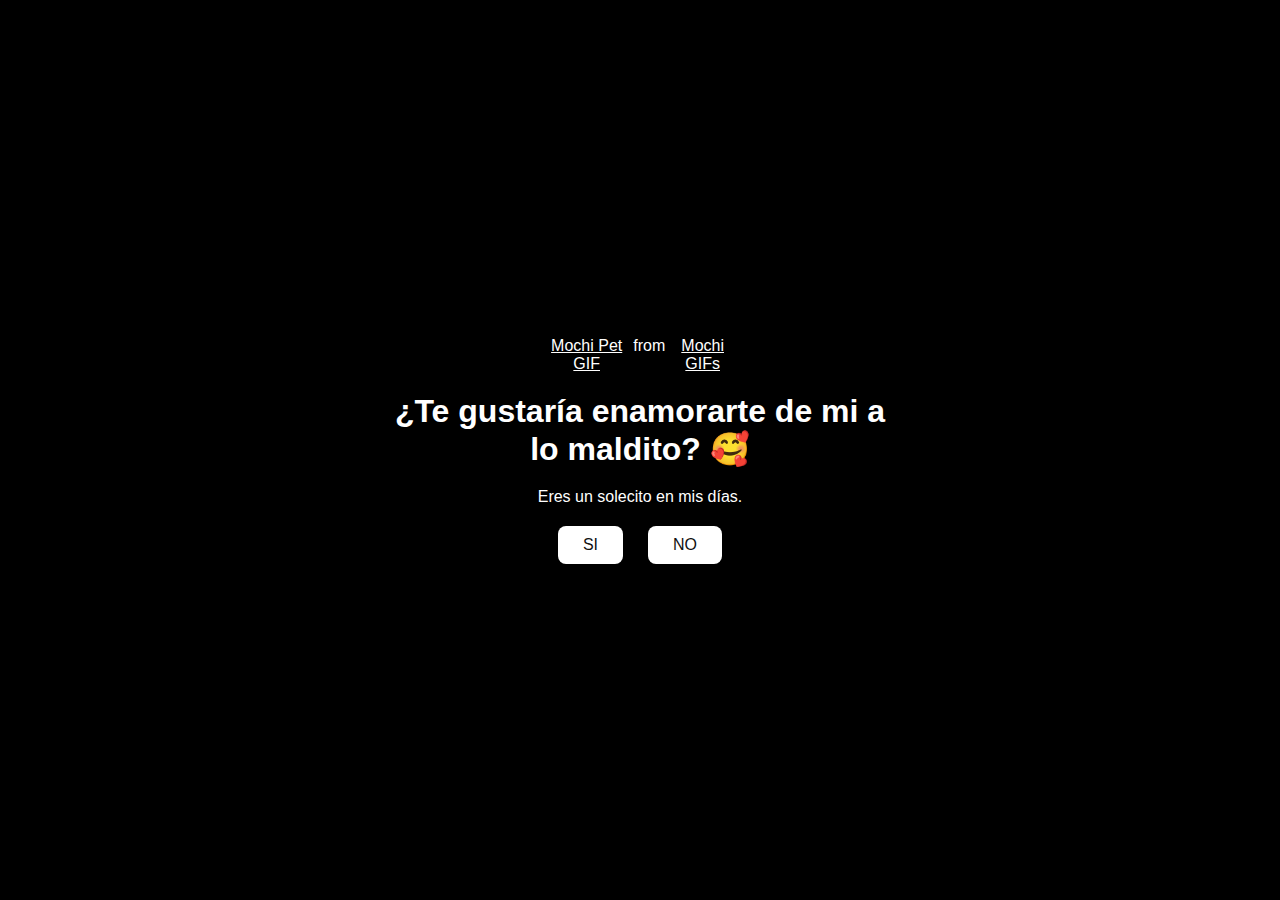
==== index.html @ 7fdeb871 "Add files via upload" ====
<!DOCTYPE html>
<html lang="en">
<head>
    <meta charset="UTF-8">
    <meta name="viewport" content="width=device-width, initial-scale=1.0">
    <link rel="stylesheet" href="style.css">
    <title>Te propongo...</title>
    <link rel="icon" href="https://emojitool.com/img/whatsapp/2.24.8.85/2.24.8.85-2711.png" type="image/x-icon">
</head>
<body>
    <div class="container">
        <div class="tenor-gif-embed" data-postid="2871482820979272488" data-share-method="host" data-aspect-ratio="1.28351" data-width="100%"><a href="https://tenor.com/view/mochi-pet-mochi-cat-cute-squiddy-gif-2871482820979272488">Mochi Pet GIF</a>from <a href="https://tenor.com/search/mochi-gifs">Mochi GIFs</a></div> <script type="text/javascript" async src="https://tenor.com/embed.js"></script>
        <h1>¿Te gustaría enamorarte de mi a lo maldito? 🥰</h1>
        <p>Eres un solecito en mis días.</p>
        <div class="btn">
            <a href="si.html">SI</a>
            <a href="no1.html">NO</a>
        </div>
    </div>
</body>
</html>
---- style.css ----
* {
    color: #fff;
    margin: 0;
    padding: 0;
    box-sizing: border-box;
    font-family: sans-serif;
    justify-content: center;
}

body {
    position: relative;
    width: 100%;
    min-height: 100vh;
    display: flex;
    justify-content: center;
    align-items: center;
    background-color: #000000;
}

.container {
    display: flex;
    flex-direction: column;
    text-align: center;
    align-items: center;
    gap: 20px;
    max-width: 500px;
    margin: 20px;
}

.container .tenor-gif-embed {
    display: flex;
    max-width: 200px;
}

.container .btn {
    display: flex;
    gap: 25px;
}

.btn a {
    text-decoration: none;
    color: #111;
    background: #fff;
    padding: 10px 25px;
    border-radius: 8px;
    box-shadow: 0.5rem 1rem 3rem hsl(0, 0, 0,0.3);

}
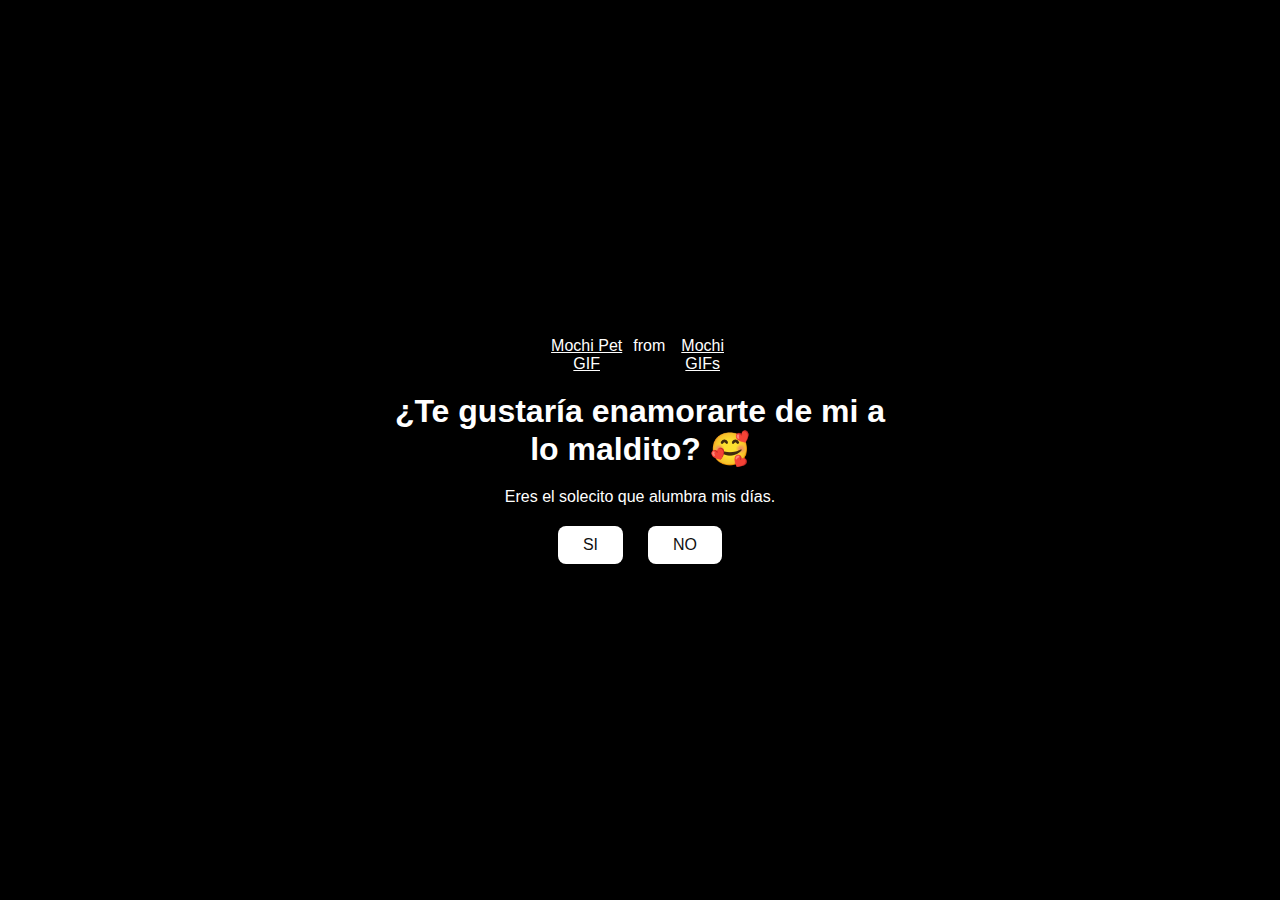
==== commit 70e6c267: "Update index.html" ====
--- a/index.html
+++ b/index.html
@@ -11,11 +11,11 @@
     <div class="container">
         <div class="tenor-gif-embed" data-postid="2871482820979272488" data-share-method="host" data-aspect-ratio="1.28351" data-width="100%"><a href="https://tenor.com/view/mochi-pet-mochi-cat-cute-squiddy-gif-2871482820979272488">Mochi Pet GIF</a>from <a href="https://tenor.com/search/mochi-gifs">Mochi GIFs</a></div> <script type="text/javascript" async src="https://tenor.com/embed.js"></script>
         <h1>¿Te gustaría enamorarte de mi a lo maldito? 🥰</h1>
-        <p>Eres un solecito en mis días.</p>
+        <p>Eres el solecito que alumbra mis días.</p>
         <div class="btn">
             <a href="si.html">SI</a>
             <a href="no1.html">NO</a>
         </div>
     </div>
 </body>
-</html>+</html>
